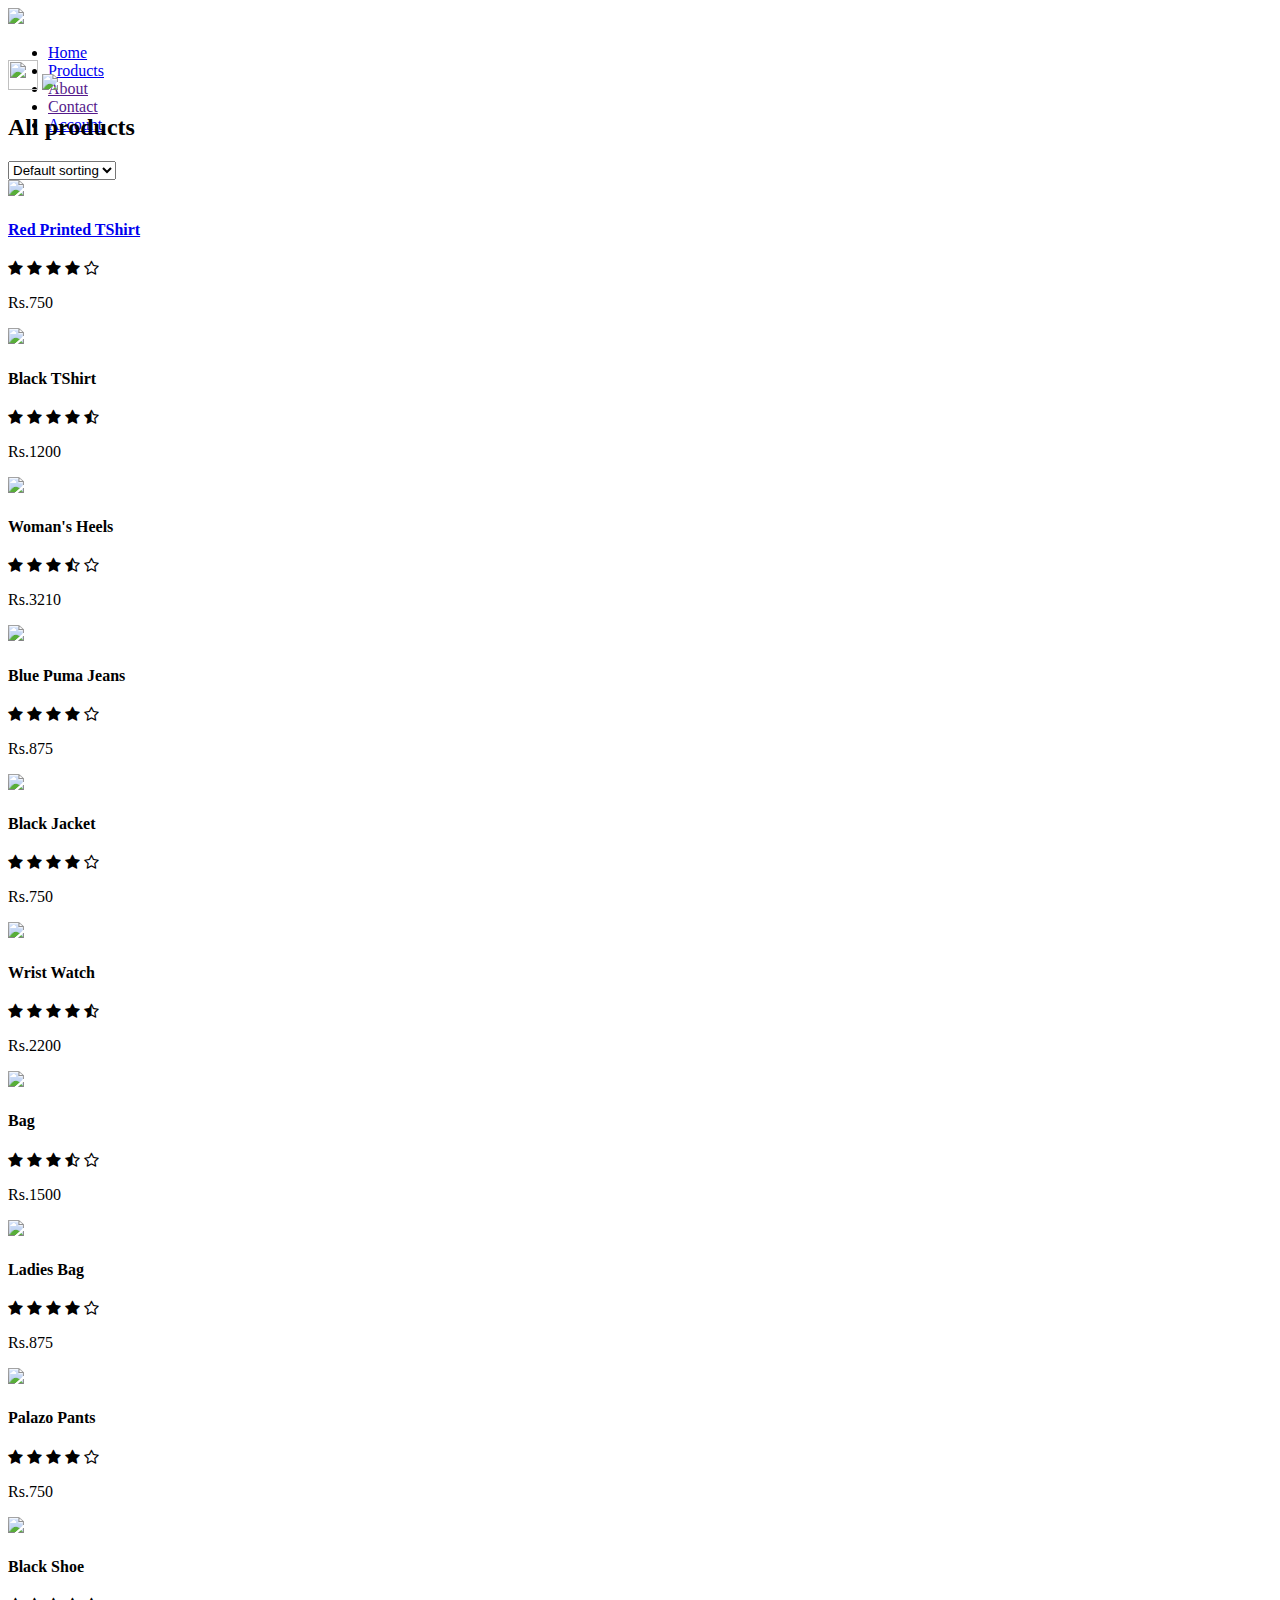
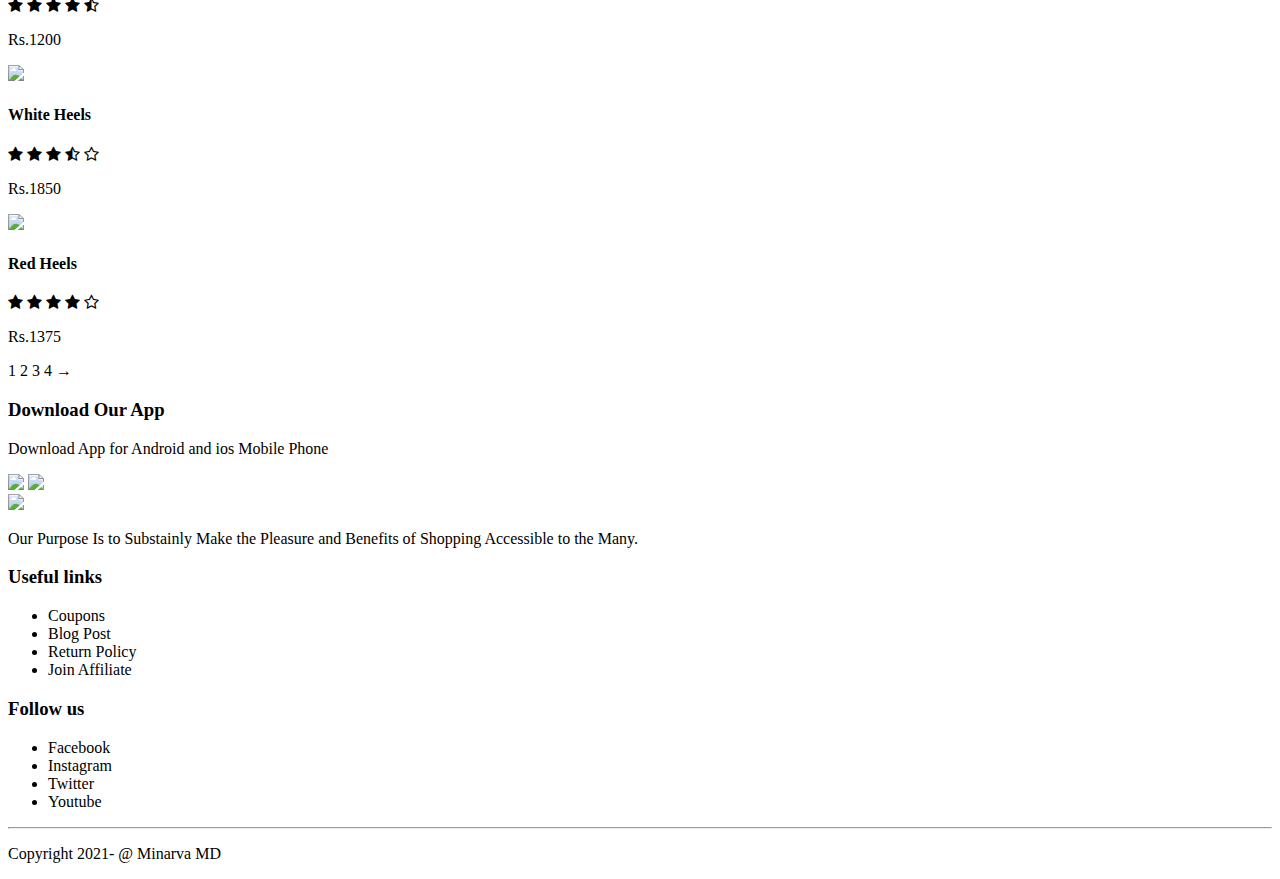
==== Product.html @ 92aacadf "Update Product.html" ====
<!DOCTYPE html>
<html lang="en">
<head>
    <meta charset="UTF-8">
    <meta name="viewport" content="width=device-width, initial-scale=1.0">
    <title>All Products</title>
    <link rel="stylesheet" href="style.css">
    <link href="https://fonts.googleapis.com/css2?family=Poppins:wght@300;400;500;600;700&display=swap" 
    rel="stylesheet">
    <link rel="stylesheet"
     href="https://stackpath.bootstrapcdn.com/font-awesome/4.7.0/css/font-awesome.min.css">
</head>
<body>
    

    <div class="container">
    <div class="navbar">
        <div class="logo">
            <a href="index.html"><img src="images/logo1.png" width="125px"></a>
        </div>
        <nav>
            <ul id="MenuItems">
                <li> <a href="index.html">Home</a></li>
                <li> <a href="Product.html">Products</a></li>
                <li> <a href="">About</a></li>
                <li> <a href="">Contact</a></li>
                <li> <a href="Account.html">Account</a></li>
            </ul>
        </nav>
        <a href="cart.html"><img src="images/cart.png" width="30px" height="30px"></a>
        <img src="images/menu.png" class="menu-icon" onclick="menutoggle()">
 </div>
</div>


<div class="small-container">

    <div class="row row-2">
        <h2>All products</h2>
        <select>
            <option>Default sorting</option>
            <option>sort by price</option>
            <option>sort by brands</option>
            <option>sort by ratings</option>
            <option>sort by sales</option>
        </select>
    </div>
    
    <div class="row">
        <div class="col-4">
            <img src="images/product-1.jpg">
            <h4><a href="Product-Details.html">Red Printed TShirt</a></h4>
            <div class="ratings">
                <i class="fa fa-star"></i>
                <i class="fa fa-star"></i>
                <i class="fa fa-star"></i>
                <i class="fa fa-star"></i>
                <i class="fa fa-star-o"></i>

            </div>
            <p>Rs.750</p>
        </div>
        <div class="col-4">
            <img src="images/product-2.jfif">
            <h4>Black TShirt </h4>
            <div class="ratings">
                <i class="fa fa-star"></i>
                <i class="fa fa-star"></i>
                <i class="fa fa-star"></i>
                <i class="fa fa-star"></i>
                <i class="fa fa-star-half-o"></i>

            </div>
            <p>Rs.1200</p>
        </div>
        <div class="col-4">
            <img src="images/product-3.jfif">
            <h4>Woman's Heels</h4>
            <div class="ratings">
                <i class="fa fa-star"></i>
                <i class="fa fa-star"></i>
                <i class="fa fa-star"></i>
                <i class="fa fa-star-half-o"></i>
                <i class="fa fa-star-o"></i>

            </div>
            <p>Rs.3210</p>
        </div>
        <div class="col-4">
            <img src="images/product-4.jfif">
            <h4>Blue Puma Jeans</h4>
            <div class="ratings">
                <i class="fa fa-star"></i>
                <i class="fa fa-star"></i>
                <i class="fa fa-star"></i>
                <i class="fa fa-star"></i>
                <i class="fa fa-star-o"></i>

            </div>
            <p>Rs.875</p>
        </div>
    </div>
    <div class="row">
    <div class="col-4">
        <img src="images/product-5.jfif">
        <h4>Black Jacket</h4>
        <div class="ratings">
            <i class="fa fa-star"></i>
            <i class="fa fa-star"></i>
            <i class="fa fa-star"></i>
            <i class="fa fa-star"></i>
            <i class="fa fa-star-o"></i>

        </div>
        <p>Rs.750</p>
    </div>
    <div class="col-4">
        <img src="images/product-6.jfif">
        <h4>Wrist Watch </h4>
        <div class="ratings">
            <i class="fa fa-star"></i>
            <i class="fa fa-star"></i>
            <i class="fa fa-star"></i>
            <i class="fa fa-star"></i>
            <i class="fa fa-star-half-o"></i>

        </div>
        <p>Rs.2200</p>
    </div>
    <div class="col-4">
        <img src="images/product-7.jfif">
        <h4>Bag</h4>
        <div class="ratings">
            <i class="fa fa-star"></i>
            <i class="fa fa-star"></i>
            <i class="fa fa-star"></i>
            <i class="fa fa-star-half-o"></i>
            <i class="fa fa-star-o"></i>

        </div>
        <p>Rs.1500</p>
    </div>
    <div class="col-4">
        <img src="images/product-8.jfif">
        <h4>Ladies Bag</h4>
        <div class="ratings">
            <i class="fa fa-star"></i>
            <i class="fa fa-star"></i>
            <i class="fa fa-star"></i>
            <i class="fa fa-star"></i>
            <i class="fa fa-star-o"></i>

        </div>
        <p>Rs.875</p>
    </div>
</div>
<div class="row">
    <div class="col-4">
        <img src="images/product-9.jfif">
        <h4>Palazo Pants</h4>
        <div class="ratings">
            <i class="fa fa-star"></i>
            <i class="fa fa-star"></i>
            <i class="fa fa-star"></i>
            <i class="fa fa-star"></i>
            <i class="fa fa-star-o"></i>

        </div>
        <p>Rs.750</p>
    </div>
    <div class="col-4">
        <img src="images/product-10.jfif">
        <h4>Black Shoe </h4>
        <div class="ratings">
            <i class="fa fa-star"></i>
            <i class="fa fa-star"></i>
            <i class="fa fa-star"></i>
            <i class="fa fa-star"></i>
            <i class="fa fa-star-half-o"></i>

        </div>
        <p>Rs.1200</p>
    </div>
    <div class="col-4">
        <img src="images/product-11.jfif">
        <h4>White Heels</h4>
        <div class="ratings">
            <i class="fa fa-star"></i>
            <i class="fa fa-star"></i>
            <i class="fa fa-star"></i>
            <i class="fa fa-star-half-o"></i>
            <i class="fa fa-star-o"></i>

        </div>
        <p>Rs.1850</p>
    </div>
    <div class="col-4">
        <img src="images/product-12.jfif">
        <h4>Red Heels</h4>
        <div class="ratings">
            <i class="fa fa-star"></i>
            <i class="fa fa-star"></i>
            <i class="fa fa-star"></i>
            <i class="fa fa-star"></i>
            <i class="fa fa-star-o"></i>

        </div>
        <p>Rs.1375</p>
    </div>
</div>
<div class="page-btn">
    <span>1</span>
    <span>2</span>
    <span>3</span>
    <span>4</span>
    <span>&#8594;</span>
</div>
</div>
   
    




<!-----------footer------->
<div class="footer">
    <div class="container">
        <div class="row">
            <div class="footer-col-1">
                <h3>Download Our App</h3>
                <p>Download App for Android and ios Mobile Phone</p>
                <div class="app-logo">
                    <img src="images/play-store.png">
                    <img src="images/app-store.png">
                </div>
            </div>
            <div class="footer-col-2">
                <img src="images/logo1.png">
                <p>Our Purpose Is to Substainly Make the Pleasure and Benefits of Shopping Accessible to
                    the Many.</p>
            </div>
            <div class="footer-col-3">
                <h3>Useful links</h3>
                <ul>
                    <li>Coupons</li>
                    <li>Blog Post</li>
                    <li>Return Policy</li>
                    <li>Join Affiliate</li>
                </ul>
            </div>
            <div class="footer-col-4">
                <h3>Follow us</h3>
                <ul>
                    <li>Facebook</li>
                    <li>Instagram</li>
                    <li>Twitter</li>
                    <li>Youtube</li>
                </ul>
            </div>
        </div>
        <hr>
        <p class="copyright">Copyright 2021- @ Minarva MD</p>
    </div>
</div>

<!------------js for toggle menu------>
<script>
    var MenuItems= document.getElementById("MenuItems");
    MenuItems.style.maxHeight = "0px";

    function menutoggle(){
    
    if(MenuItems.style.maxHeight == "0px")
    {
    MenuItems.style.maxHeight = "200px";

    }
    else{
    MenuItems.style.maxHeight = "0px";

    }

        
    }
</script>
    
</body>
</html>
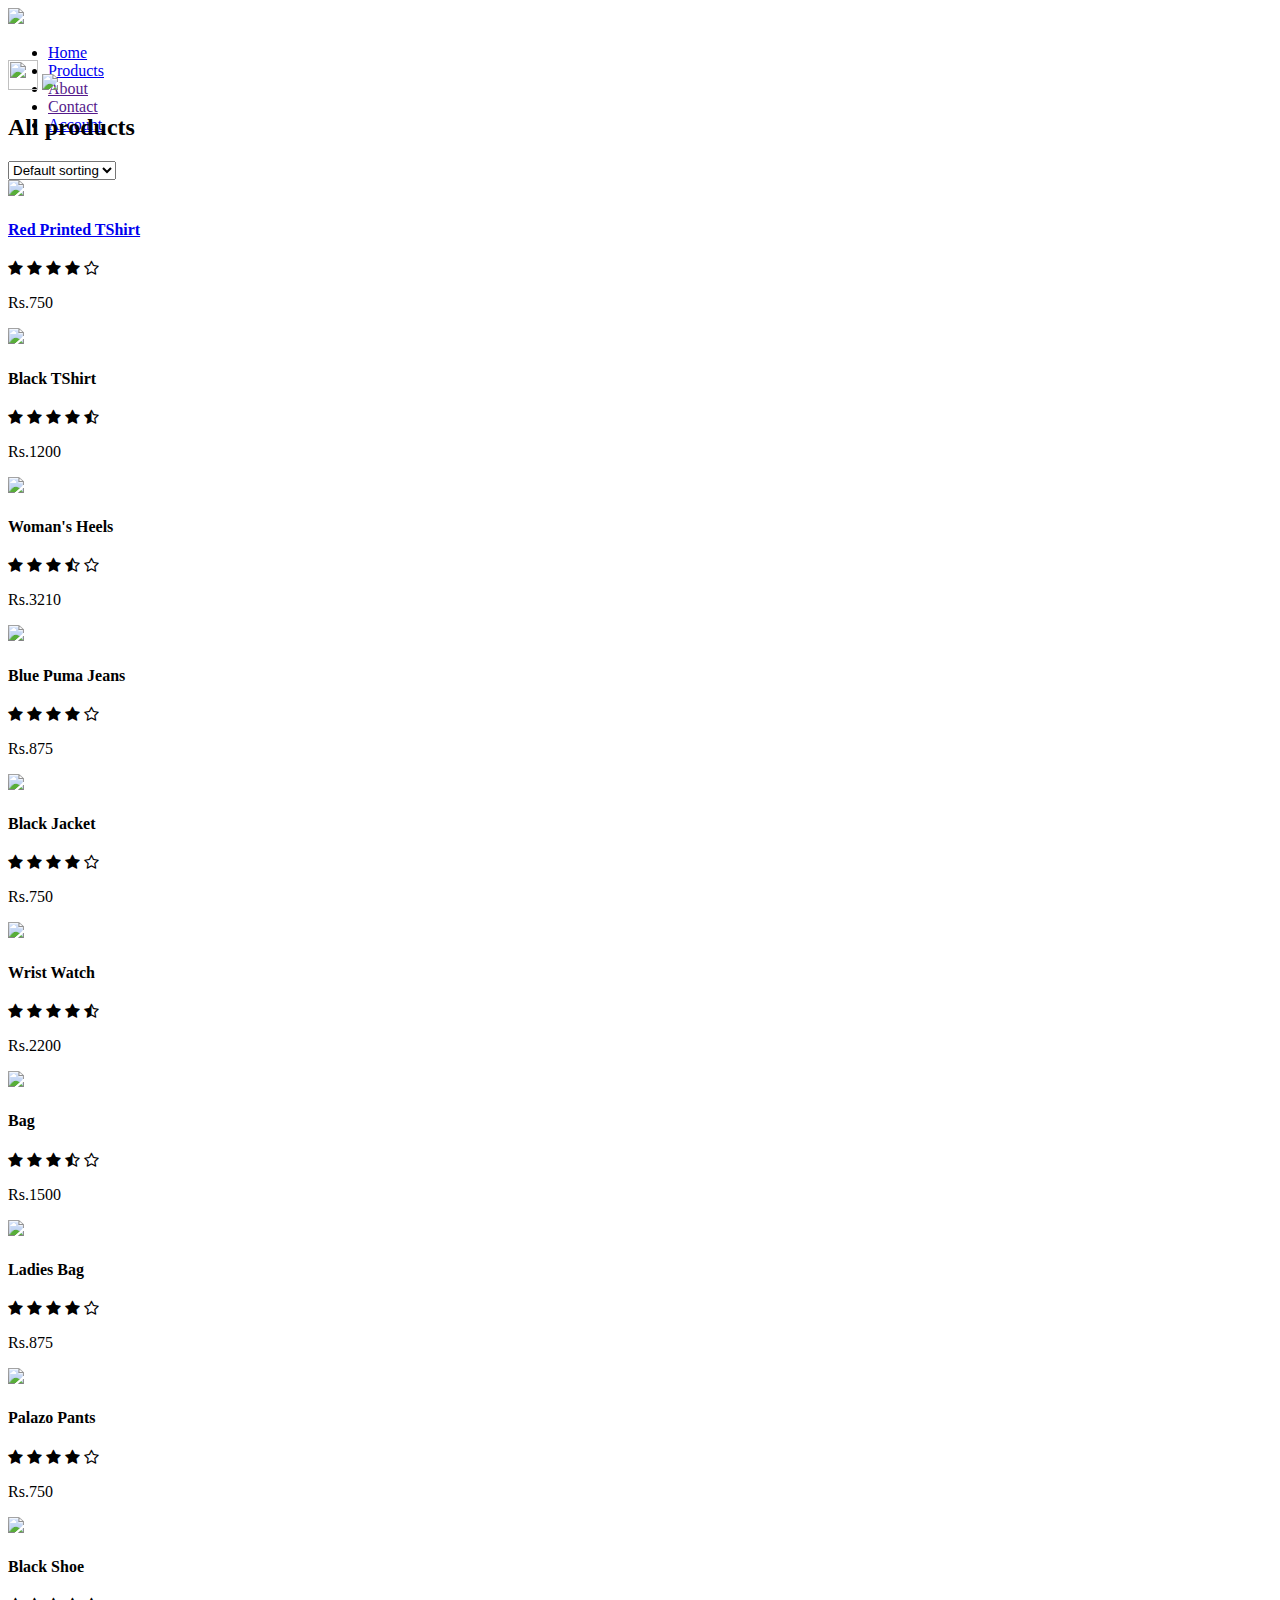
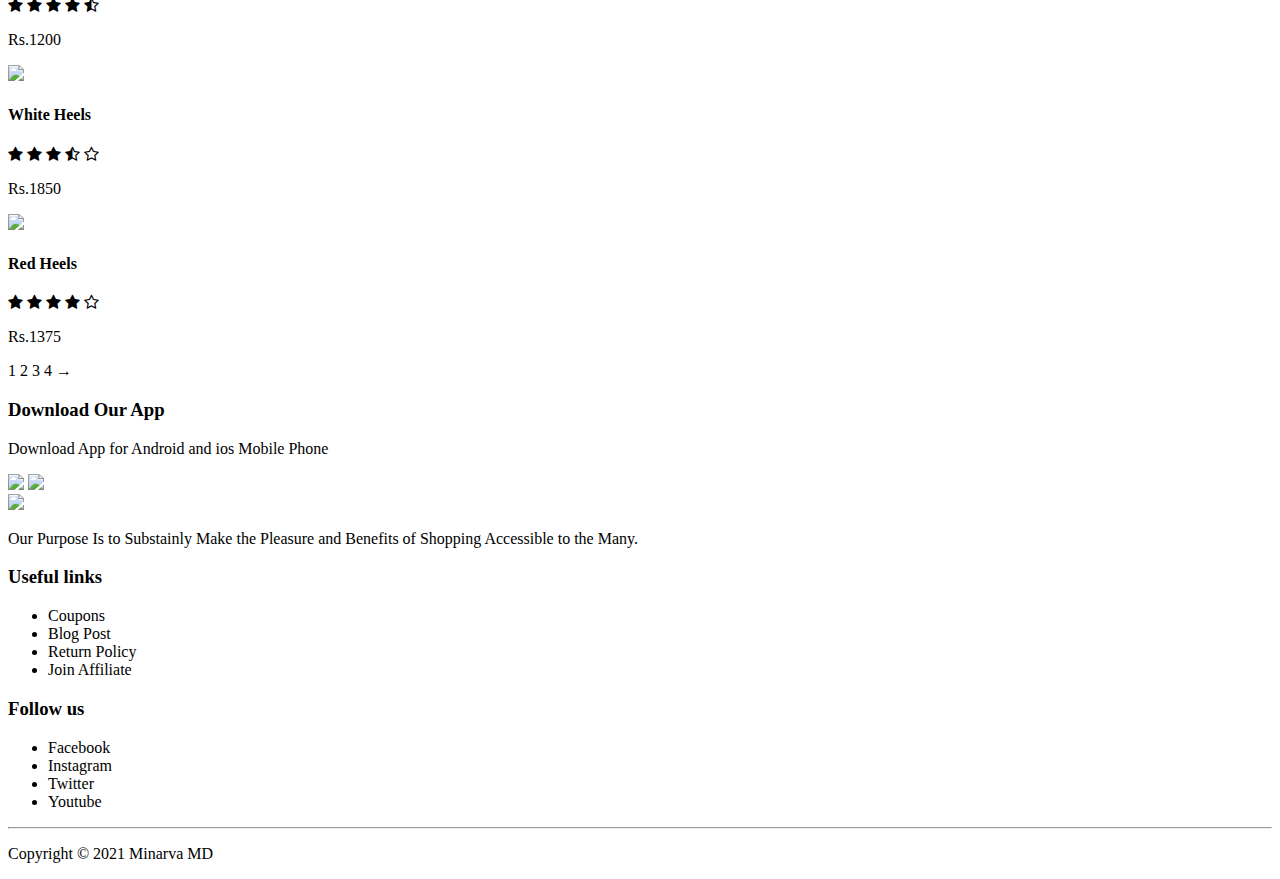
==== commit 5e6101b4: "Update Product.html" ====
--- a/Product.html
+++ b/Product.html
@@ -259,7 +259,7 @@
             </div>
         </div>
         <hr>
-        <p class="copyright">Copyright 2021- @ Minarva MD</p>
+        <p class="copyright">Copyright &copy; 2021 Minarva MD</p>
     </div>
 </div>
 
